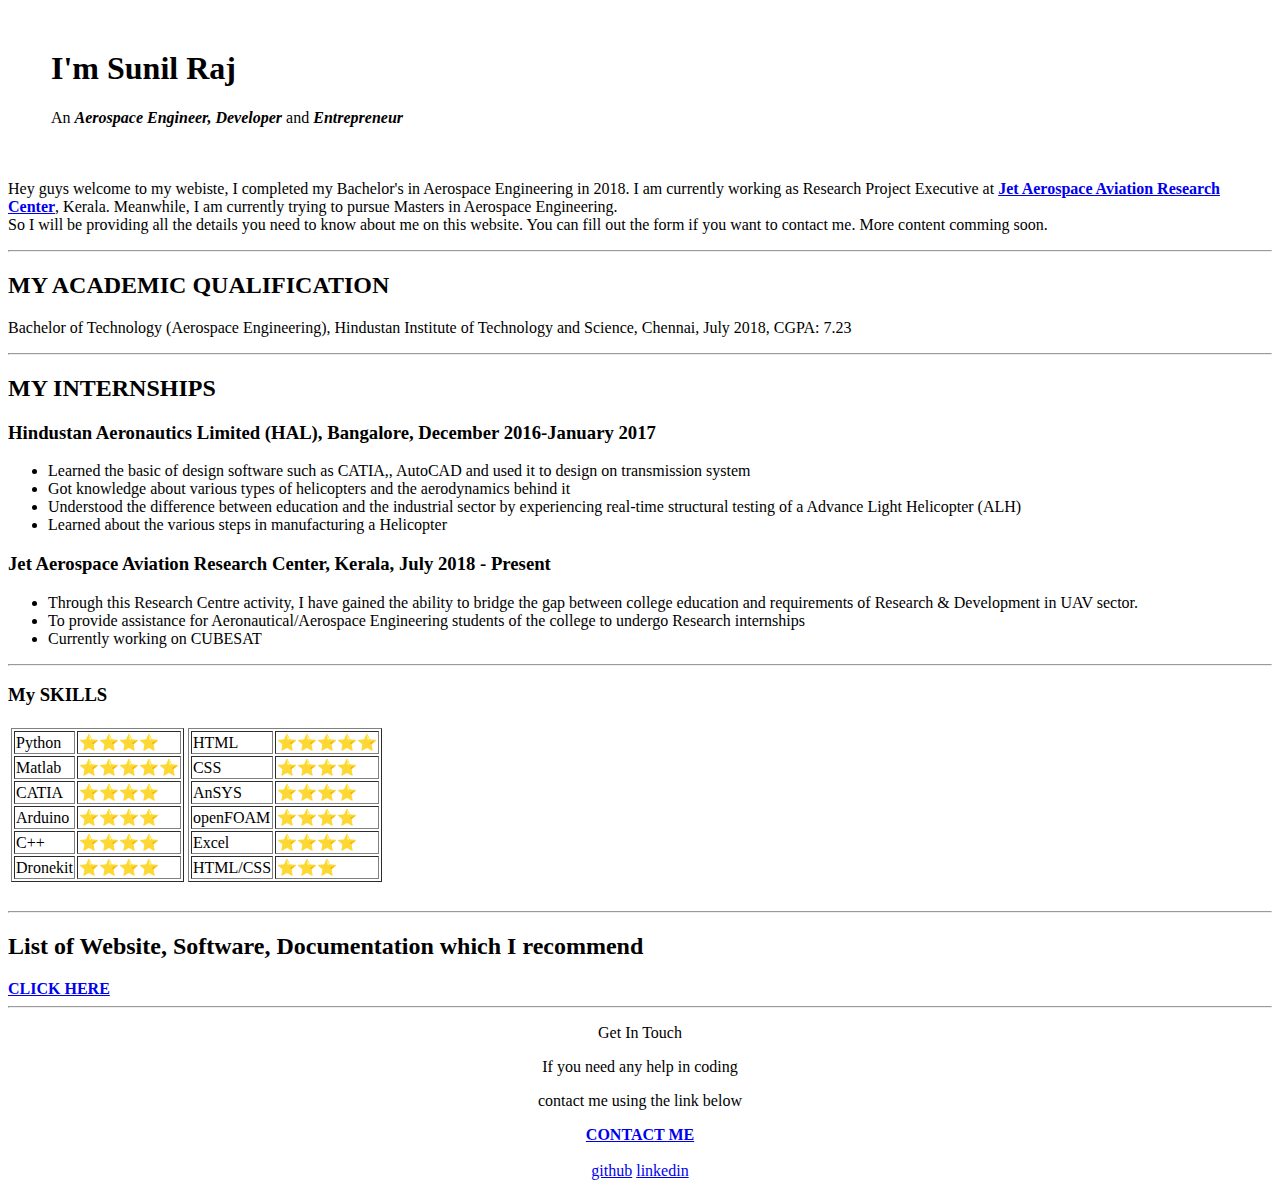
==== index.html @ 46fb573d "Update index.html" ====
<!DOCTYPE html>

<html lang="en" dir="ltr">


<head>
  <meta charset="utf-8">
  <title>Sunil's personal site</title>
<link href="https://fonts.googleapis.com/css?family=Alegreya+Sans+SC:900" rel="stylesheet">
</head>

<body >

  <div class="content">

<table class="tab" cellspacing="20">
    <tr>
      <td> <img class="slr" src="sunil.gif" alt=""></td>
      <td>
        <h1>I'm Sunil Raj </h1>
        <p>An <strong><em> <span class="Q">Aerospace</span> Engineer, Developer</em></strong> and <strong><em>Entrepreneur</em></strong> </p>
		<p>
      </td>
    </tr>
  </table>

</body>

<p class="mine">Hey guys welcome to my webiste, I completed my Bachelor's in Aerospace Engineering in 2018. I am currently working as Research Project Executive at <a href="http://jetaero.in"><strong>Jet Aerospace Aviation
Research Center</strong></a>, Kerala. Meanwhile, I am currently trying to pursue Masters in Aerospace Engineering.<br>So I will be providing all the details you need to know about me on this website. You can fill out the form if you
  want to contact me. More content comming soon.
</p>



  </div> <hr>
  <h2>MY ACADEMIC QUALIFICATION</h2>
<p>Bachelor of Technology (Aerospace Engineering), Hindustan Institute of Technology and Science, Chennai, July 2018, CGPA: 7.23 <p><hr>
  <h2>MY INTERNSHIPS</h2>
 <h3>Hindustan Aeronautics Limited (HAL), Bangalore, December 2016-January 2017</h3>
   <ul> 
    <li> Learned the basic of design software such as CATIA,, AutoCAD and used it to design on transmission system</li>
    <li> Got knowledge about various types of  helicopters and the aerodynamics behind it</li>
    <li> Understood the difference between education and the industrial sector by experiencing real-time structural testing of  a Advance Light Helicopter (ALH)</li>
    <li> Learned about the various steps in manufacturing a Helicopter </li></ul>
	
<h3>Jet Aerospace Aviation Research Center, Kerala, July 2018 - Present  </h3>
<ul>
<li>Through this Research Centre activity, I have gained the ability to bridge the gap between college education and requirements of Research & Development in UAV sector.</li>
<li>To provide assistance for Aeronautical/Aerospace Engineering students of the college to undergo Research internships</li>
<li>Currently working on CUBESAT</li></ul>

<hr>

<h3 class="skill">My SKILLS</h3> </Center>


<table>
  <tr>
    <td><table border="1">
      <tbody>
        <tr>
          <td>Python</td>
          <td>⭐⭐⭐⭐</td>
        </tr>
        <tr>
          <td>Matlab</td>
          <td>⭐⭐⭐⭐⭐</td>
        </tr>
        <tr>
          <td>CATIA</td>
          <td>⭐⭐⭐⭐</td>
        </tr>
        <tr>
          <td>Arduino</td>
          <td>⭐⭐⭐⭐</td>
        </tr>
        <tr>
          <td>C++</td>
          <td>⭐⭐⭐⭐</td>
        </tr>
	  <tr>
          <td>Dronekit</td>
          <td>⭐⭐⭐⭐</td>
        </tr>    
      </tbody>
    </table></td>

    <td><table border="1">
      <tbody>
        <tr>
          <td>HTML</td>
          <td>⭐⭐⭐⭐⭐</td>
        </tr>
        <tr>
          <td>CSS</td>
          <td>⭐⭐⭐⭐</td>
        </tr>
        <tr>
          <td>AnSYS</td>
          <td>⭐⭐⭐⭐</td>
        </tr>
        <tr>
          <td>openFOAM</td>
          <td>⭐⭐⭐⭐</td>
        </tr>
        <tr>
          <td>Excel</td>
          <td>⭐⭐⭐⭐</td>
        </tr>
	 <tr>
          <td>HTML/CSS</td>
          <td>⭐⭐⭐</td>
        </tr>
      </tbody>
    </table></td>
  </tr>
</table>  <br>
<hr>
 <h2>List of Website, Software, Documentation which I recommend</h2>
<a class="btn2" href="My_tools.html"><strong>CLICK HERE</strong></a> <br>

<hr>

<center>
  <p class="touch">Get In Touch</p>
  <p class="contact">If you need any help in coding </p>
  <p class="contact">contact me using the link below</p>
<a class="btn" href="My_contact.html"><strong>CONTACT ME</strong></a></center> <br>



<center>
<footer>
  <a href="https://github.com/PVSSLR">github</a>
  <a href="https://www.linkedin.com/in/sunil-raj-a2418b175/">linkedin</a>


</footer>
</center>
</html>
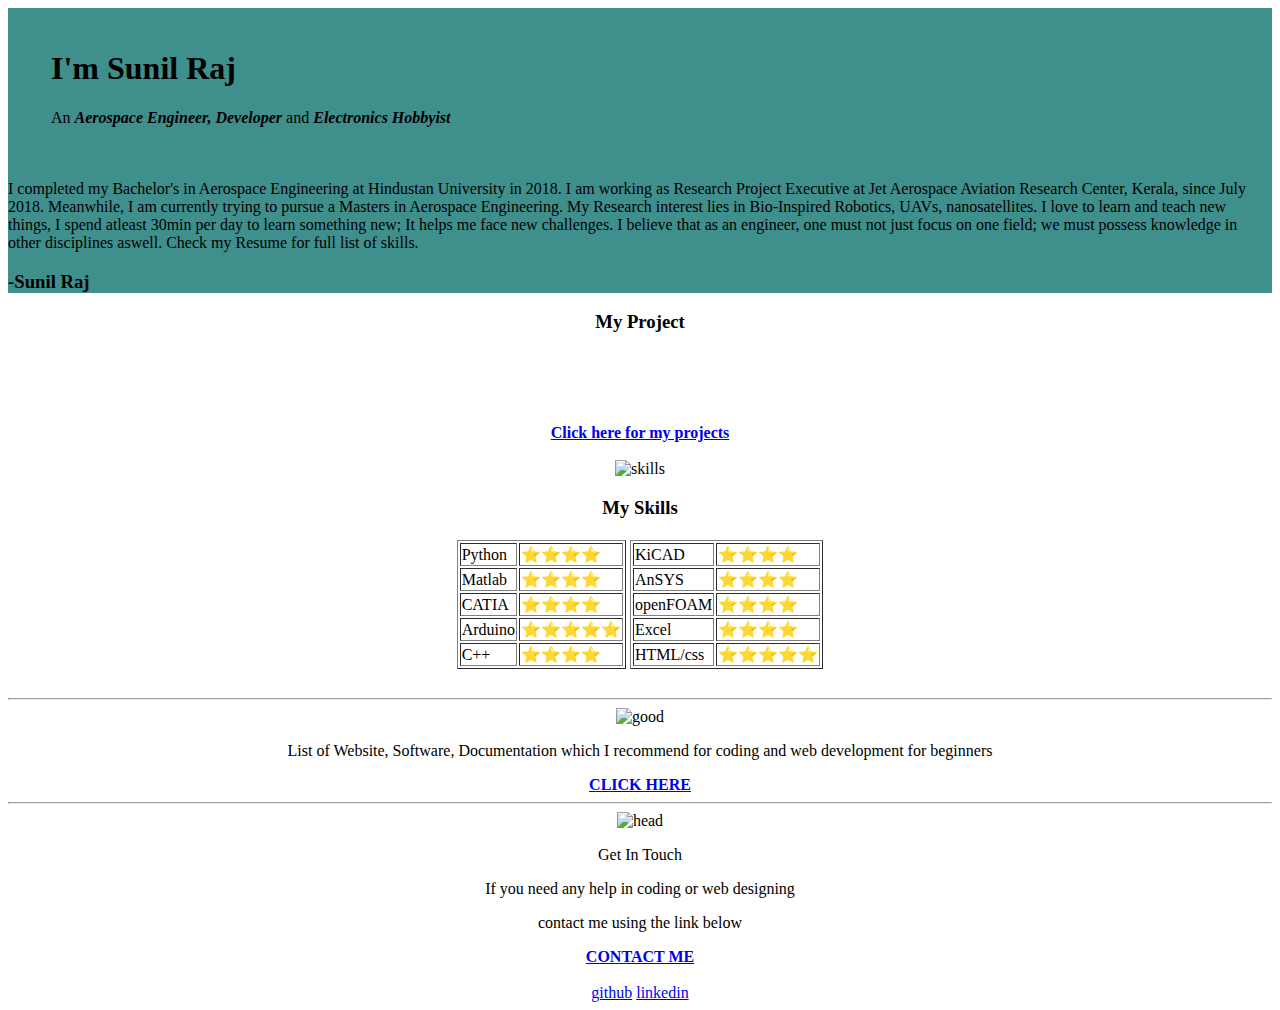
==== commit 00fff398: "Update index.html" ====
--- a/index.html
+++ b/index.html
@@ -1,141 +1,132 @@
-<!DOCTYPE html>
-
-<html lang="en" dir="ltr">
-
-
-<head>
-  <meta charset="utf-8">
-  <title>Sunil's personal site</title>
-<link href="https://fonts.googleapis.com/css?family=Alegreya+Sans+SC:900" rel="stylesheet">
-</head>
-
-<body >
-
-  <div class="content">
-
-<table class="tab" cellspacing="20">
-    <tr>
-      <td> <img class="slr" src="sunil.gif" alt=""></td>
-      <td>
-        <h1>I'm Sunil Raj </h1>
-        <p>An <strong><em> <span class="Q">Aerospace</span> Engineer, Developer</em></strong> and <strong><em>Entrepreneur</em></strong> </p>
-		<p>
-      </td>
-    </tr>
-  </table>
-
-</body>
-
-<p class="mine">Hey guys welcome to my webiste, I completed my Bachelor's in Aerospace Engineering in 2018. I am currently working as Research Project Executive at <a href="http://jetaero.in"><strong>Jet Aerospace Aviation
-Research Center</strong></a>, Kerala. Meanwhile, I am currently trying to pursue Masters in Aerospace Engineering.<br>So I will be providing all the details you need to know about me on this website. You can fill out the form if you
-  want to contact me. More content comming soon.
-</p>
-
-
-
-  </div> <hr>
-  <h2>MY ACADEMIC QUALIFICATION</h2>
-<p>Bachelor of Technology (Aerospace Engineering), Hindustan Institute of Technology and Science, Chennai, July 2018, CGPA: 7.23 <p><hr>
-  <h2>MY INTERNSHIPS</h2>
- <h3>Hindustan Aeronautics Limited (HAL), Bangalore, December 2016-January 2017</h3>
-   <ul> 
-    <li> Learned the basic of design software such as CATIA,, AutoCAD and used it to design on transmission system</li>
-    <li> Got knowledge about various types of  helicopters and the aerodynamics behind it</li>
-    <li> Understood the difference between education and the industrial sector by experiencing real-time structural testing of  a Advance Light Helicopter (ALH)</li>
-    <li> Learned about the various steps in manufacturing a Helicopter </li></ul>
-	
-<h3>Jet Aerospace Aviation Research Center, Kerala, July 2018 - Present  </h3>
-<ul>
-<li>Through this Research Centre activity, I have gained the ability to bridge the gap between college education and requirements of Research & Development in UAV sector.</li>
-<li>To provide assistance for Aeronautical/Aerospace Engineering students of the college to undergo Research internships</li>
-<li>Currently working on CUBESAT</li></ul>
-
-<hr>
-
-<h3 class="skill">My SKILLS</h3> </Center>
-
-
-<table>
-  <tr>
-    <td><table border="1">
-      <tbody>
-        <tr>
-          <td>Python</td>
-          <td>⭐⭐⭐⭐</td>
-        </tr>
-        <tr>
-          <td>Matlab</td>
-          <td>⭐⭐⭐⭐⭐</td>
-        </tr>
-        <tr>
-          <td>CATIA</td>
-          <td>⭐⭐⭐⭐</td>
-        </tr>
-        <tr>
-          <td>Arduino</td>
-          <td>⭐⭐⭐⭐</td>
-        </tr>
-        <tr>
-          <td>C++</td>
-          <td>⭐⭐⭐⭐</td>
-        </tr>
-	  <tr>
-          <td>Dronekit</td>
-          <td>⭐⭐⭐⭐</td>
-        </tr>    
-      </tbody>
-    </table></td>
-
-    <td><table border="1">
-      <tbody>
-        <tr>
-          <td>HTML</td>
-          <td>⭐⭐⭐⭐⭐</td>
-        </tr>
-        <tr>
-          <td>CSS</td>
-          <td>⭐⭐⭐⭐</td>
-        </tr>
-        <tr>
-          <td>AnSYS</td>
-          <td>⭐⭐⭐⭐</td>
-        </tr>
-        <tr>
-          <td>openFOAM</td>
-          <td>⭐⭐⭐⭐</td>
-        </tr>
-        <tr>
-          <td>Excel</td>
-          <td>⭐⭐⭐⭐</td>
-        </tr>
-	 <tr>
-          <td>HTML/CSS</td>
-          <td>⭐⭐⭐</td>
-        </tr>
-      </tbody>
-    </table></td>
-  </tr>
-</table>  <br>
-<hr>
- <h2>List of Website, Software, Documentation which I recommend</h2>
-<a class="btn2" href="My_tools.html"><strong>CLICK HERE</strong></a> <br>
-
-<hr>
-
-<center>
-  <p class="touch">Get In Touch</p>
-  <p class="contact">If you need any help in coding </p>
-  <p class="contact">contact me using the link below</p>
-<a class="btn" href="My_contact.html"><strong>CONTACT ME</strong></a></center> <br>
-
-
-
-<center>
-<footer>
-  <a href="https://github.com/PVSSLR">github</a>
-  <a href="https://www.linkedin.com/in/sunil-raj-a2418b175/">linkedin</a>
-
-
-</footer>
-</center>
-</html>
+<!DOCTYPE html>
+
+<html lang="en" dir="ltr">
+
+
+<head>
+  <meta charset="utf-8">
+  <title>Sunil's personal site</title>
+<link href="https://fonts.googleapis.com/css?family=Alegreya+Sans+SC:900" rel="stylesheet">
+<link href="style.css" rel="stylesheet">
+
+</head>
+
+<body >
+
+  <div class="content" style="background-color:#3f8f8d;">
+
+<table class="tab" cellspacing="20">
+    <tr>
+      <td> <img class="slr" src="sunil.gif" alt=""></td>
+      <td>
+        <h1>I'm Sunil Raj </h1>
+        <p>An <strong><em> <span class="Q"> Aerospace</span> Engineer, Developer</em></strong> and <strong><em>Electronics Hobbyist</em></strong> </p>
+      </td>
+    </tr>
+  </table>
+  
+
+</body>
+
+<p class="mine">I completed my Bachelor's in Aerospace Engineering at Hindustan University in 2018. 
+ I am working as Research Project Executive at Jet Aerospace Aviation Research Center, Kerala, since July 2018. 
+Meanwhile, I am currently trying to pursue a Masters in Aerospace Engineering. My Research interest lies in Bio-Inspired Robotics, UAVs, nanosatellites. 
+I love to learn and teach new things, I spend atleast 30min per day to learn something new; It helps me face new challenges.
+I believe that as an engineer, one must not just focus on one field; 
+we must possess knowledge in other disciplines aswell. Check my Resume for full list of skills. 
+
+</p>
+</p>
+
+  <h3 class="sunil">-<span>Sunil Raj</span></h3>
+ </div>
+ <Center> <h3 class="skill">My Project</h3>
+ <img class="slr" src="img/naca.gif" alt=""> <img class="slr" src="img/de.gif" alt=""><img class="slr" src="img/gif.gif" alt=""><br>
+ <img class="slr" src="img/3.gif" alt=""> <img class="slr" src="img/cube.jpg" alt=""><img class="slr" src="img/rc1.gif" alt="">  <br>  <br>
+ <br><a class="btn" href="My_contact.html"><strong>Click here for my projects</strong></a></center> <br>
+
+
+    
+<Center>  <img src="skills.png" alt="skills">
+<h3 class="skill">My Skills</h3> </Center>
+
+<Center>
+<table>
+  <tr>
+    <td><table border="1">
+      <tbody>
+        <tr>
+          <td>Python</td>
+          <td>⭐⭐⭐⭐</td>
+        </tr>
+        <tr>
+          <td>Matlab</td>
+          <td>⭐⭐⭐⭐</td>
+        </tr>
+        <tr>
+          <td>CATIA</td>
+          <td>⭐⭐⭐⭐</td>
+        </tr>
+        <tr>
+          <td>Arduino</td>
+          <td>⭐⭐⭐⭐⭐</td>
+        </tr>
+        <tr>
+          <td>C++</td>
+          <td>⭐⭐⭐⭐</td>
+        </tr>
+      </tbody>
+    </table></td>
+
+    <td><table border="1">
+      <tbody>
+        <tr>
+          <td>KiCAD</td>
+          <td>⭐⭐⭐⭐</td>
+        </tr>
+        <tr>
+          <td>AnSYS</td>
+          <td>⭐⭐⭐⭐</td>
+        </tr>
+        <tr>
+          <td>openFOAM</td>
+          <td>⭐⭐⭐⭐</td>
+        </tr>
+        <tr>
+          <td>Excel</td>
+          <td>⭐⭐⭐⭐</td>
+        </tr>
+         <tr>
+          <td>HTML/css</td>
+          <td>⭐⭐⭐⭐⭐</td>
+        </tr>
+      </tbody>
+    </table></td>
+  </tr>
+</table>  <br>
+<hr>
+<img src="good.png" alt="good"><br>
+<p class="contact1">List of Website, Software, Documentation which I recommend for coding and web development for beginners</p>
+<a class="btn2" href="My_tools.html"><strong>CLICK HERE</strong></a> <br>
+</Center>
+<hr class="hr1">
+
+<center>
+  <img src="letter.png" alt="head">
+  <p class="touch">Get In Touch</p>
+  <p class="contact">If you need any help in coding or web designing</p>
+  <p class="contact">contact me using the link below</p>
+<a class="btn" href="My_contact.html"><strong>CONTACT ME</strong></a></center> <br>
+
+
+
+<center>
+<footer>
+  <a href="https://github.com/PVSSLR">github</a>
+  <a href="https://www.linkedin.com/in/sunil-raj-a2418b175/">linkedin</a>
+
+
+</footer>
+
+</center>
+</html>
